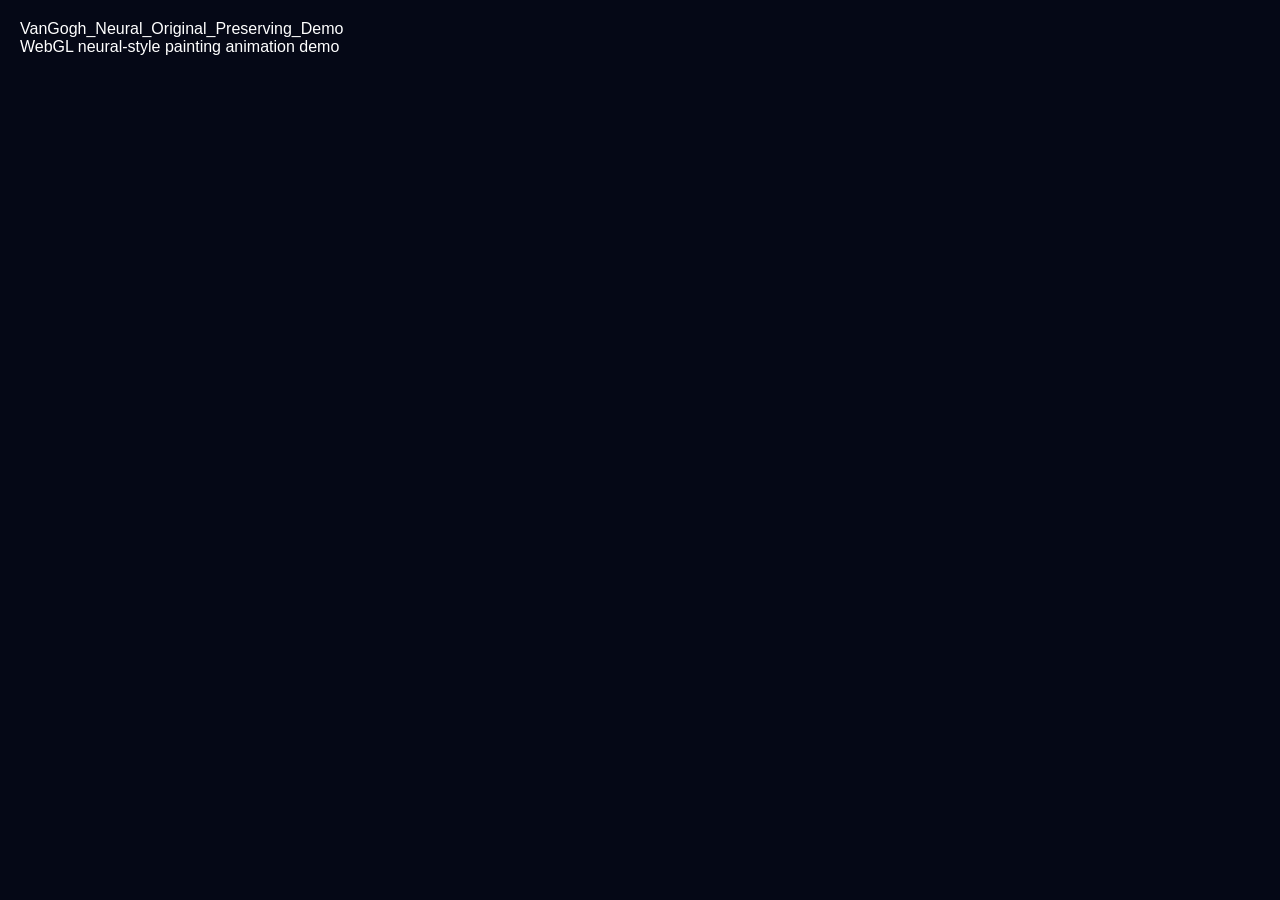
==== index.html @ 2708abee "Add files via upload" ====
<!doctype html>
<html><head><meta charset="utf-8"><title>VanGogh_Neural_Original_Preserving_Demo</title><style>
html,body{margin:0;height:100%;overflow:hidden;background:#050816}
canvas{width:100%;height:100%;display:block}
#tip{position:fixed;top:20px;left:20px;color:white;font-family:sans-serif;z-index:2}
</style></head>
<body><div id="tip">VanGogh_Neural_Original_Preserving_Demo<br>WebGL neural-style painting animation demo</div>
<canvas id="c"></canvas>
<script src="main.js"></script></body></html>
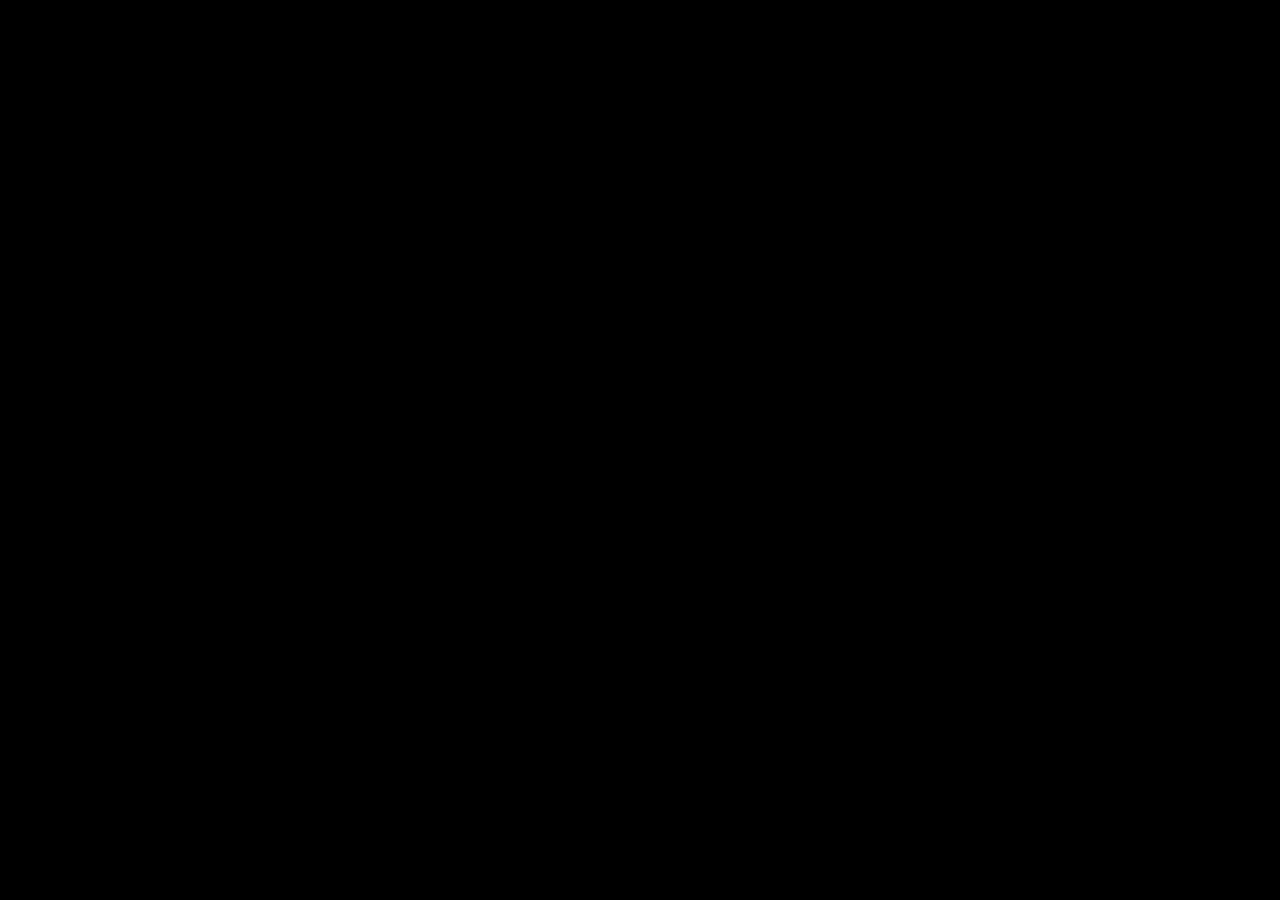
==== commit faa81763: "Add files via upload" ====
--- a/index.html
+++ b/index.html
@@ -1,9 +1 @@
-<!doctype html>
-<html><head><meta charset="utf-8"><title>VanGogh_Neural_Original_Preserving_Demo</title><style>
-html,body{margin:0;height:100%;overflow:hidden;background:#050816}
-canvas{width:100%;height:100%;display:block}
-#tip{position:fixed;top:20px;left:20px;color:white;font-family:sans-serif;z-index:2}
-</style></head>
-<body><div id="tip">VanGogh_Neural_Original_Preserving_Demo<br>WebGL neural-style painting animation demo</div>
-<canvas id="c"></canvas>
-<script src="main.js"></script></body></html>+<!doctype html><html><head><meta charset="utf-8"><meta name="viewport" content="width=device-width,initial-scale=1"><title>Van Gogh Neural Original Preserving</title><style>body{margin:0;background:#000;overflow:hidden}canvas{width:100vw;height:100vh;display:block}</style></head><body><canvas id="c"></canvas><script src="https://cdn.jsdelivr.net/npm/three@0.160.0/build/three.min.js"></script><script src="main.js"></script></body></html>
